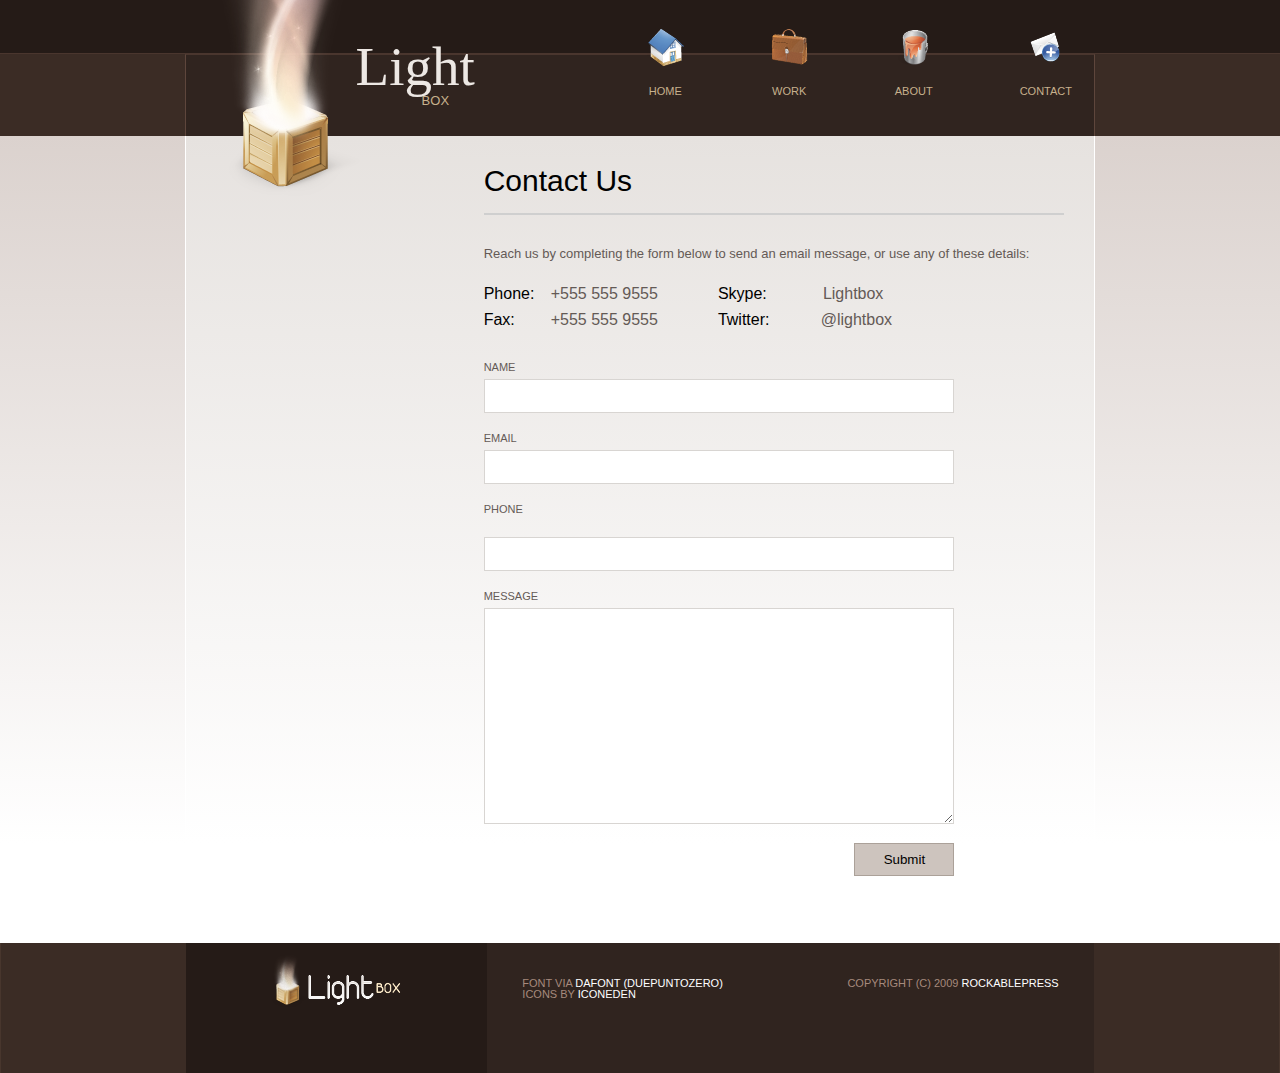
==== contact.html @ 11043df0 "landing page 18/11/2021" ====
<!DOCTYPE html>
<html lang="en">
  <head>
    <meta charset="UTF-8" />
    <meta http-equiv="X-UA-Compatible" content="IE=edge" />
    <meta name="viewport" content="width=device-width, initial-scale=1.0" />
    <title>Document</title>
    <style type="text/css">
      @font-face {
        font-family: "utm-duepuntozero";
        src: url("https://candyfonts.com/wp-data/2018/10/26/11298/UTM Duepuntozero.ttf")
            format("woff"),
          url("https://candyfonts.com/wp-data/2018/10/26/11298/UTM Duepuntozero.ttf")
            format("opentype"),
          url("https://candyfonts.com/wp-data/2018/10/26/11298/UTM Duepuntozero.ttf")
            format("truetype");
      }
      htm_tag {
        font-family: "utm-duepuntozero";
        font-size: 45px;
        text-transform: none;
        color: #f32951;
      }
    </style>
    <link rel="stylesheet" href="assets/css/reset.css" />
    <link rel="stylesheet" href="assets/css/style.css" />
  </head>
  <body>
    <div class="contact">
      <header class="contact_header">
        <div class="contact_header-top">
          <div class="contact_menu">
            <ul class="contact_navbar">
              <li class="contact-item">
                <img
                  src="assets/images/logo1.png"
                  alt=""
                  class="contact-item_image"
                />
                <p>HOME</p>
              </li>
              <li class="contact-item">
                <img
                  src="assets/images/logo2.png"
                  alt=""
                  class="contact-item_image"
                />
                <p>WORK</p>
              </li>
              <li class="contact-item">
                <img
                  src="assets/images/logo3.png"
                  alt=""
                  class="contact-item_image"
                />
                <p>ABOUT</p>
              </li>
              <li class="contact-item">
                <img
                  src="assets/images/logo4.png"
                  alt=""
                  class="contact-item_image"
                />
                <p>CONTACT</p>
              </li>
            </ul>
          </div>
        </div>

        <div class="contact_header-bot">
          <div class="contact_header-main">
            <div class="contact-content">
              <img src="assets/images/logo.png" alt="" class="contact-logo" />

              <div class="contact-name">Light</div>
              <div class="contact-name1">BOX</div>
            </div>
          </div>
        </div>
      </header>
      <div class="contact_main">
        <div class="contact_container">
          <div class="contact_info">
            <div class="contact_info-title">
              <h1>Contact Us</h1>
            </div>
            <div class="contact_info-author">
              <span class="contact_info-detail"
                >Reach us by completing the form below to send an email message,
                or use any of these details:</span
              >
              <ul class="contact_info-phone">
                <li><span>Phone:</span><span>+555 555 9555</span></li>
                <li><span>Skype:</span> <span>Lightbox</span></li>
                <li><span>Fax:</span><span>+555 555 9555</span></li>
                <li><span>Twitter:</span><span>@lightbox</span></li>
              </ul>
            </div>

            <div class="contact_form">
              <div class="contact_form-item">
                <label for="fname">NAME</label><br />
                <input type="text" />
              </div>
              <br />
              <div class="contact_form-item">
                <label for="fname">EMAIL</label><br />
                <input type="email" />
              </div>
              <br />
              <div class="contact_form-item">
                <label for="fname">PHONE</label>
              </div>
              <br />
              <div class="contact_form-item">
                <input type="text" />
              </div>
              <br />
              <div class="contact_form-item">
                <label>MESSAGE</label><br />
                <textarea
                  type="text"
                  id="fname"
                  name="fname"
                  value="John"
                ></textarea>
              </div>
              <br />

              <button>Submit</button>
            </div>
          </div>
        </div>
      </div>
      <div class="contact_footer">
        <div class="contact_footer-main">
          <div class="contact_footer-left">
            <img src="./assets/images/logo-footer.png" alt="" />
          </div>
          <div class="contact_footer-right">
            <p class="contact_footer-author">
              Font via<span> dafont (Duepuntozero)</span><br />
              ICONS by<span> iconeden</span>
            </p>
            <p>copyright (c) 2009 <span>rockablepress</span></p>
          </div>
        </div>
      </div>
    </div>
  </body>
</html>
---- assets/css/style.css ----
/* http://meyerweb.com/eric/tools/css/reset/ 
   v2.0 | 20110126
   License: none (public domain)
*/
html,
body,
div,
span,
applet,
object,
iframe,
h1,
h2,
h3,
h4,
h5,
h6,
p,
blockquote,
pre,
a,
abbr,
acronym,
address,
big,
cite,
code,
del,
dfn,
em,
img,
ins,
kbd,
q,
s,
samp,
small,
strike,
strong,
sub,
sup,
tt,
var,
b,
u,
i,
center,
dl,
dt,
dd,
ol,
ul,
li,
fieldset,
form,
label,
legend,
table,
caption,
tbody,
tfoot,
thead,
tr,
th,
td,
article,
aside,
canvas,
details,
embed,
figure,
figcaption,
footer,
header,
hgroup,
menu,
nav,
output,
ruby,
section,
summary,
time,
mark,
audio,
video {
  margin: 0;
  padding: 0;
  border: 0;
  font-size: 100%;
  font: inherit;
  vertical-align: baseline;
}

/* HTML5 display-role reset for older browsers */
article,
aside,
details,
figcaption,
figure,
footer,
header,
hgroup,
menu,
nav,
section {
  display: block;
}

body {
  line-height: 1;
}

ol,
ul {
  list-style: none;
}

blockquote,
q {
  quotes: none;
}

blockquote:before,
blockquote:after,
q:before,
q:after {
  content: "";
  content: none;
}

table {
  border-collapse: collapse;
  border-spacing: 0;
}

body {
  font-family: "Montserrat", sans-serif;
  max-width: 1920px;
  line-height: 1;
  margin: 0 auto;
  min-height: 100vh;
}

html {
  scroll-behavior: smooth;
}

.lightbox_header {
  width: 100%;
  height: 265px;
}
.lightbox_header-main {
  width: 71%;
  height: 214px;
  margin: 0 auto;
  background-color: #30241f;
  border-left: 1px solid #5e463c;
  border-right: 1px solid #5e463c;
  border-top: 1px solid #4a362e;
}
.lightbox_header-top {
  height: 53px;
  background-color: #251b17;
}
.lightbox_header-bot {
  background-color: #3b2c25;
  border-top: 1px solid #4a362e;
}
.lightbox-logo {
  margin-top: -145px;
  margin-left: -40px;
}
.lightbox_menu {
  width: 80%;
  margin: 0 auto;
}
.lightbox_navbar {
  display: flex;
  text-decoration: none;
  float: right;
  margin-right: 70px;
}
.lightbox-item {
  margin-top: 28px;
  margin-left: 87px;
  text-align: center;
}
.lightbox-item_image {
  width: 37px;
  margin-bottom: 16px;
}
.lightbox-item p {
  color: #c7b18d;
  font-size: 11px;
}
.lightbox-name {
  margin-left: 170px;
  margin-top: -160px;
  color: #ede8e4;
  font-size: 55px;
  font-family: "Duepuntozero";
}
.lightbox-name1 {
  margin-left: 236px;
  color: #c7b18d;
  font-size: 13px;
  font-weight: 500;
}
.lightbox-content {
  display: flex;
  height: 93px;
}
.lightbox-nameRight {
  margin-left: 10px;
  width: 45%;
  margin-top: -160px;
}
.lightbox-paragraph {
  border-left: 2px solid #4a362e;
  padding-left: 20px;
  font-size: 15px;
  color: #a68a7d;
  line-height: 1.3;
}
.lightbox_main {
  background-image: linear-gradient(#dbd2ce, white);
  height: 80%;
  margin-bottom: 100px;
}
.lightbox_container {
  width: 71%;
  margin: 0 auto;
  background-image: linear-gradient(#e6e2df, white);
  height: 100%;
  border-left: 1px solid white;
  border-right: 1px solid white;
}
.lightbox_info {
  width: 63.9%;
  height: 100%;
  margin-left: auto;
  padding-top: 15px;
  padding-right: 15px;
}
.lightbox_plan {
  display: flex;
  justify-content: space-between;
  border-bottom: 2px solid #cec5c0;
}
.lightbox_plan-quote {
  margin-left: 20px;
  width: 75%;
  background: #e6e2df;
  color: #7f6357;
  padding: 25px;
  font: italic 18px/27px georgia;
}
.lightbox_plan-quote p {
  font-size: 20px;
  margin-bottom: 20px;
  color: #7f6357;
  font-family: georgia;
}
.lightbox_plan-author {
  font: bold normal 15px arial;
  color: #2f231e;
  float: right;
  padding-right: 30px;
  padding-top: 35px;
  font-weight: bold;
}
.lightbox_plan-author span {
  font-size: 10px;
  line-height: 10px;
  display: block;
  color: #89451f;
}
.lightbox-title {
  font-weight: 600;
  font-size: 30px;
  margin-bottom: 20px;
  color: #2f231e;
}
.lightbox-information {
  border-top: 2px solid #cfc6c0;
  padding-top: 20px;
  padding-right: 20px;
}
.lightbox-list {
  display: flex;
}
.lightbox-list img {
  height: 27px;
  margin-right: 15px;
}
.lightbox-list_item {
  margin-bottom: 20px;
}
.lightbox-list_item h2 {
  color: #836065;
  font-weight: 300;
  font-size: 25px;
  margin-bottom: 20px;
  font-family: "Duepuntozero";
}
.lightbox-list_item p {
  font-size: 15px;
  color: #645a56;
  line-height: 1.5;
}
.lightbox_recent p > strong {
  color: #000;
  font-weight: 800;
}
.lightbox_recent p {
  text-align: right;
  font-size: 13px;
  font-style: italic;
  color: #4e4d4d;
  margin-top: 15px;
}
.lightbox_recent-main {
  display: flex;
  align-items: center;
  justify-content: space-between;
  padding-top: 30px;
  margin-bottom: 30px;
}
.lightbox_recent-title {
  margin-bottom: 0;
  font-size: 30px;
  color: #2f231e;
  font-weight: 600;
}
.lightbox_recent-number {
  display: flex;
  gap: 8px;
}
.lightbox_recent-image {
  width: calc(100% - 20px);
  padding: 11px;
  border: 1px solid #d6cec9;
  background: white;
}
.lightbox_recent-image img {
  width: calc(100% - 10px);
  display: block;
  margin: 0 auto;
  border: 1px solid #cecece;
}
.lightbox_footer {
  height: 100px;
  background-color: #3b2c25;
  border-right: 1px solid #48362d;
  border-left: 1px solid #48362d;
}
.lightbox_footer-main {
  width: 80%;
  height: 100%;
  margin: 0 auto;
  display: flex;
}
.lightbox_footer-left {
  width: calc(100% - 500px);
  height: 100%;
  background-color: #251b17;
  display: flex;
  justify-content: center;
  align-items: center;
}
.lightbox_footer-right {
  width: 80%;
  height: 30px;
  background-color: #30241f;
  padding: 35px;
  display: flex;
  justify-content: space-between;
  align-items: center;
}
.lightbox_footer p {
  color: #a68a7d;
  text-transform: uppercase;
  font-size: 13px;
}
.lightbox_footer p span {
  color: #fff;
}

.arrow {
  width: 0;
  height: 0;
  line-height: 0;
  border-top: 25px solid #e3e3e3;
  border-left: 30px solid #f1efed;
  border-right: 5px solid #f1efed;
  position: absolute;
  transform: translateX(500%);
}

@media only screen and (max-width: 1024px) {
  .lightbox_container {
    width: calc(100% - 2px);
  }
  .lightbox_footer-main {
    width: 100%;
  }
  .lightbox_header-main {
    width: calc(100% - 1px);
    border-left: none;
  }
}
@media only screen and (max-width: 768px) {
  .lightbox_plan {
    width: 100%;
  }
  .lightbox_plan-desc {
    width: 100%;
    margin-right: 30px;
  }
  .lightbox_main {
    width: 100%;
  }
  .lightbox_info {
    width: auto;
    padding-top: 50px;
    padding-left: 30px;
    margin-left: 0;
  }
  .lightbox-logo {
    width: 270px;
    margin-top: -180px;
  }
  .lightbox-name {
    margin-top: -150px;
  }
  .lightbox_container {
    width: calc(100% - 2px);
  }
  .lightbox_footer-main {
    width: 100%;
  }
  .lightbox_header-main {
    width: calc(100% - 1px);
    border-left: none;
  }

  .arrow {
    transform: translateX(500%);
  }
}
body {
  font-family: "Montserrat", sans-serif;
  max-width: 1920px;
  line-height: 1;
  margin: 0 auto;
  min-height: 100vh;
}

html {
  scroll-behavior: smooth;
}

.contact_header {
  width: 100%;
  height: 136px;
}
.contact_header-main {
  width: 71%;
  height: 83px;
  margin: 0 auto;
  background-color: #30241f;
  border-left: 1px solid #5e463c;
  border-right: 1px solid #5e463c;
  border-top: 1px solid #4a362e;
}
.contact_header-top {
  height: 53px;
  background-color: #251b17;
}
.contact_header-bot {
  background-color: #3b2c25;
  border-top: 1px solid #4a362e;
}
.contact-logo {
  margin-top: -270px;
  margin-left: -40px;
}
.contact_menu {
  width: 80%;
  margin: 0 auto;
}
.contact_navbar {
  display: flex;
  text-decoration: none;
  float: right;
  margin-right: 80px;
}
.contact-item {
  margin-top: 28px;
  margin-left: 87px;
  text-align: center;
}
.contact-item_image {
  width: 37px;
  margin-bottom: 16px;
}
.contact-item p {
  color: #c7b18d;
  font-size: 11px;
}
.contact-name {
  margin-left: 170px;
  margin-top: -160px;
  color: #ede8e4;
  font-size: 55px;
  font-family: "Duepuntozero";
}
.contact-name1 {
  margin-left: 236px;
  color: #c7b18d;
  font-size: 13px;
  font-weight: 500;
}
.contact-content {
  height: 93px;
}
.contact_main {
  background-image: linear-gradient(#dbd2ce, white);
  margin-bottom: 100px;
}
.contact_container {
  width: 71%;
  margin: 0 auto;
  background-image: linear-gradient(#e6e2df, white);
  height: 100%;
  border-left: 1px solid white;
  border-right: 1px solid white;
}
.contact_info {
  width: 63.9%;
  height: 100%;
  margin-left: auto;
  padding-top: 30px;
  padding-right: 30px;
}
.contact_info-title {
  font-size: 30px;
  padding-bottom: 17px;
  border-bottom: 2px solid #cfcfcf;
}
.contact_info-detail {
  font-size: 13px;
  color: #645a56;
}
.contact_info-author {
  margin-top: 30px;
}
.contact_info-author ul {
  margin-top: 25px;
  display: flex;
  flex-wrap: wrap;
}
.contact_info-author ul li {
  width: 30%;
  margin-bottom: 10px;
  margin-right: 60px;
  display: flex;
  justify-content: space-between;
}
.contact_info-author ul li:nth-child(2) {
  width: 28.5%;
}
.contact_info-author ul li span:last-child {
  color: #645a56;
}
.contact_plan {
  display: flex;
  justify-content: space-between;
  border-bottom: 2px solid #cec5c0;
}
.contact_plan-quote {
  margin-left: 20px;
  width: 70%;
  background: #e6e2df;
  color: #7f6357;
  padding: 23px;
  font: italic 18px/27px georgia;
}
.contact_plan-quote p {
  font-size: 20px;
  margin-bottom: 20px;
  color: #7f6357;
  font-family: georgia;
}
.contact_plan-author {
  font: bold normal 15px arial;
  color: #2f231e;
  float: right;
  padding-right: 30px;
  padding-top: 35px;
  font-weight: bold;
}
.contact_plan-author span {
  font-size: 10px;
  line-height: 10px;
  display: block;
  color: #89451f;
}
.contact-title {
  font-weight: 600;
  font-size: 30px;
  margin-bottom: 20px;
  color: #2f231e;
}
.contact-information {
  border-top: 2px solid #cfc6c0;
  padding-top: 20px;
  padding-right: 20px;
}
.contact-list {
  display: flex;
}
.contact-list img {
  height: 27px;
  margin-right: 15px;
}
.contact-list_item {
  margin-bottom: 20px;
}
.contact-list_item h2 {
  color: #836065;
  font-weight: 300;
  font-size: 25px;
  margin-bottom: 20px;
  font-family: "Duepuntozero";
}
.contact-list_item p {
  font-size: 15px;
  color: #645a56;
  line-height: 1.5;
}
.contact_recent p > strong {
  color: #000;
  font-weight: 800;
}
.contact_recent p {
  text-align: right;
  font-size: 13px;
  font-style: italic;
  color: #4e4d4d;
  margin-top: 15px;
}
.contact_recent-main {
  display: flex;
  align-items: center;
  justify-content: space-between;
  padding-top: 30px;
  margin-bottom: 30px;
}
.contact_recent-title {
  margin-bottom: 0;
  font-size: 30px;
  color: #2f231e;
  font-weight: 600;
}
.contact_recent-number {
  display: flex;
  gap: 8px;
}
.contact_recent-image {
  width: calc(100% - 20px);
  padding: 11px;
  border: 1px solid #d6cec9;
  background: white;
}
.contact_recent-image img {
  width: calc(100% - 10px);
  display: block;
  margin: 0 auto;
  border: 1px solid #cecece;
}
.contact_footer {
  height: 130px;
  background-color: #3b2c25;
  border-right: 1px solid #48362d;
  border-left: 1px solid #48362d;
}
.contact_footer-main {
  width: 71%;
  height: 100%;
  margin: 0 auto;
  display: flex;
}
.contact_footer-left {
  width: calc(100% - 500px);
  background-color: #251b17;
  display: flex;
  justify-content: center;
  align-items: flex-start;
  padding-top: 10px;
}
.contact_footer-right {
  width: 80%;
  background-color: #30241f;
  padding: 35px;
  display: flex;
  justify-content: space-between;
}
.contact_footer p {
  color: #a68a7d;
  text-transform: uppercase;
  font-size: 11px;
}
.contact_footer p span {
  color: #fff;
}
.contact_form {
  margin-top: 20px;
}
.contact_form label {
  font-size: 11px;
  color: #645a56;
}
.contact_form input,
.contact_form textarea {
  margin-top: 5px;
  height: 30px;
  width: 80%;
  border: 1px solid #d8d5d2;
}
.contact_form textarea {
  height: 210px;
}
.contact_form button {
  border: 1px solid #aba199;
  width: 100px;
  height: 33px;
  background-color: #cdc4be;
  float: right;
  transform: translateX(-110%);
}

.arrow {
  width: 0;
  height: 0;
  line-height: 0;
  border-top: 25px solid #e3e3e3;
  border-left: 30px solid #f1efed;
  border-right: 5px solid #f1efed;
  position: absolute;
  transform: translateX(500%);
}

@media only screen and (max-width: 1024px) {
  .contact_container {
    width: calc(100% - 2px);
  }
  .contact_footer-main {
    width: 100%;
  }
  .contact_header-main {
    width: calc(100% - 1px);
    border-left: none;
  }
}
@media only screen and (max-width: 768px) {
  .contact_plan {
    width: 100%;
  }
  .contact_plan-desc {
    width: 100%;
    margin-right: 30px;
  }
  .contact_main {
    width: 100%;
  }
  .contact_info {
    width: auto;
    padding-top: 50px;
    padding-left: 30px;
    margin-left: 0;
  }
  .contact-logo {
    width: 270px;
    margin-top: -180px;
  }
  .contact-name {
    margin-top: -150px;
  }
  .contact_container {
    width: calc(100% - 2px);
  }
  .contact_footer-main {
    width: 100%;
  }
  .contact_header-main {
    width: calc(100% - 1px);
    border-left: none;
  }

  .arrow {
    transform: translateX(500%);
  }
}

/*# sourceMappingURL=style.css.map */
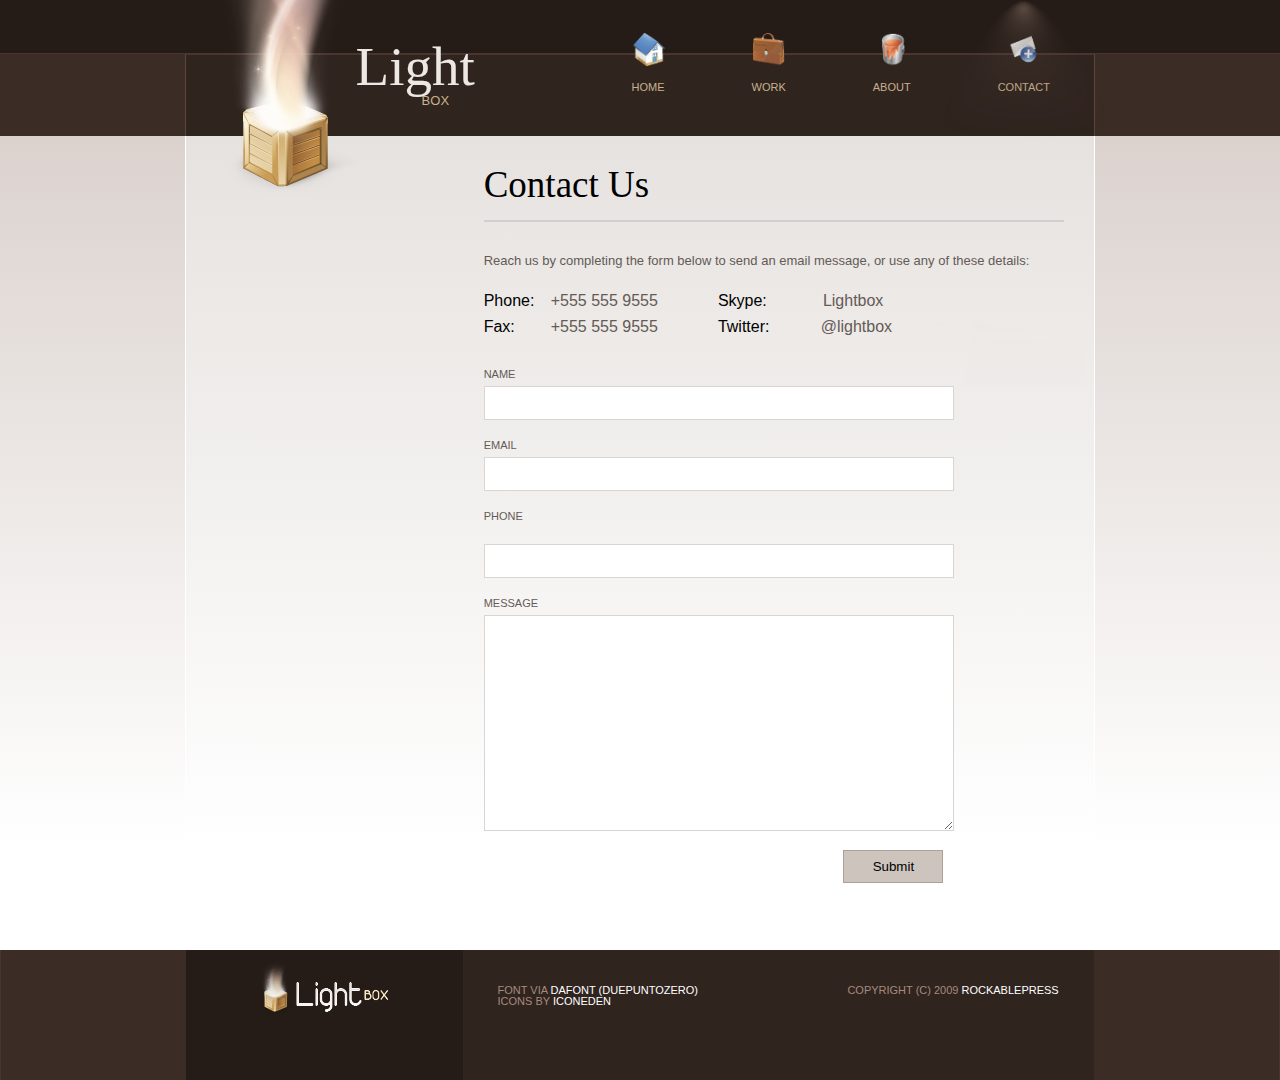
==== commit a78fa37d: "Complete landing page 23/11" ====
--- a/contact.html
+++ b/contact.html
@@ -31,14 +31,16 @@
         <div class="contact_header-top">
           <div class="contact_menu">
             <ul class="contact_navbar">
-              <li class="contact-item">
-                <img
-                  src="assets/images/logo1.png"
-                  alt=""
-                  class="contact-item_image"
-                />
-                <p>HOME</p>
-              </li>
+              <a href="./index.html">
+                <li class="contact-item">
+                  <img
+                    src="assets/images/logo1.png"
+                    alt=""
+                    class="contact-item_image"
+                  />
+                  <p>HOME</p>
+                </li>
+              </a>
               <li class="contact-item">
                 <img
                   src="assets/images/logo2.png"
@@ -56,6 +58,11 @@
                 <p>ABOUT</p>
               </li>
               <li class="contact-item">
+                <img
+                  src="assets/images/bubble.png"
+                  alt=""
+                  class="lightbox-bubble"
+                />
                 <img
                   src="assets/images/logo4.png"
                   alt=""
--- a/assets/css/style.css
+++ b/assets/css/style.css
@@ -107,7 +107,8 @@
 }
 
 body {
-  line-height: 1;
+  font-family: helvetica, arial, sans-serif;
+  line-height: 25px;
 }
 
 ol,
@@ -133,12 +134,15 @@
   border-spacing: 0;
 }
 
+a {
+  text-decoration: none;
+}
+
 body {
   font-family: "Montserrat", sans-serif;
   max-width: 1920px;
   line-height: 1;
   margin: 0 auto;
-  min-height: 100vh;
 }
 
 html {
@@ -147,11 +151,11 @@
 
 .lightbox_header {
   width: 100%;
-  height: 265px;
+  height: 266px;
 }
 .lightbox_header-main {
-  width: 71%;
-  height: 214px;
+  width: 71.45%;
+  height: 213px;
   margin: 0 auto;
   background-color: #30241f;
   border-left: 1px solid #5e463c;
@@ -166,6 +170,13 @@
   background-color: #3b2c25;
   border-top: 1px solid #4a362e;
 }
+.lightbox-bubble {
+  top: 0;
+  right: 50;
+  transform: translateX(-42%);
+  position: absolute;
+  z-index: 1;
+}
 .lightbox-logo {
   margin-top: -145px;
   margin-left: -40px;
@@ -178,48 +189,58 @@
   display: flex;
   text-decoration: none;
   float: right;
-  margin-right: 70px;
+  margin-right: 102px;
 }
 .lightbox-item {
-  margin-top: 28px;
+  margin-top: 32px;
   margin-left: 87px;
   text-align: center;
 }
 .lightbox-item_image {
-  width: 37px;
-  margin-bottom: 16px;
+  width: 33px;
+  margin-bottom: 12px;
+  z-index: 2;
 }
 .lightbox-item p {
+  font-size: 11px;
+  font-family: Arial, Helvetica, sans-serif;
+  font-weight: 500;
   color: #c7b18d;
-  font-size: 11px;
+  text-transform: uppercase;
+  text-align: center;
+  text-decoration: none;
 }
 .lightbox-name {
   margin-left: 170px;
-  margin-top: -160px;
+  margin-top: -177px;
   color: #ede8e4;
-  font-size: 55px;
+  font-size: 60px;
+  font-weight: 900;
+  display: block;
+  width: 124px;
+  height: 67px;
   font-family: "Duepuntozero";
 }
 .lightbox-name1 {
-  margin-left: 236px;
+  margin-left: 238px;
   color: #c7b18d;
   font-size: 13px;
-  font-weight: 500;
+  font-weight: 600;
+  margin-top: -10px;
+  font-family: "Duepuntozero";
 }
 .lightbox-content {
   display: flex;
   height: 93px;
 }
-.lightbox-nameRight {
-  margin-left: 10px;
-  width: 45%;
-  margin-top: -160px;
-}
 .lightbox-paragraph {
-  border-left: 2px solid #4a362e;
+  margin: -67px 235px 0 302px;
   padding-left: 20px;
-  font-size: 15px;
+  padding-top: 5px;
+  padding-bottom: 5px;
+  font-size: 17px;
   color: #a68a7d;
+  border-left: 1px solid #4f3b33;
   line-height: 1.3;
 }
 .lightbox_main {
@@ -228,7 +249,7 @@
   margin-bottom: 100px;
 }
 .lightbox_container {
-  width: 71%;
+  width: 71.45%;
   margin: 0 auto;
   background-image: linear-gradient(#e6e2df, white);
   height: 100%;
@@ -236,24 +257,36 @@
   border-right: 1px solid white;
 }
 .lightbox_info {
-  width: 63.9%;
+  width: 65.9%;
   height: 100%;
   margin-left: auto;
-  padding-top: 15px;
+  padding-top: 30px;
   padding-right: 15px;
 }
 .lightbox_plan {
   display: flex;
   justify-content: space-between;
-  border-bottom: 2px solid #cec5c0;
+  border-bottom: 1px solid #cec5c0;
 }
 .lightbox_plan-quote {
-  margin-left: 20px;
-  width: 75%;
+  float: right;
+  margin-right: 10px;
+  margin-left: 60px;
+  width: 70%;
   background: #e6e2df;
   color: #7f6357;
   padding: 25px;
   font: italic 18px/27px georgia;
+  position: relative;
+}
+.lightbox_plan-quote ::before {
+  content: "";
+  position: absolute;
+  bottom: -25px;
+  right: 35px;
+  border-top: 25px solid #e3e3e3;
+  border-left: 30px solid #f1efed;
+  border-right: 5px solid #f1efed;
 }
 .lightbox_plan-quote p {
   font-size: 20px;
@@ -265,7 +298,7 @@
   font: bold normal 15px arial;
   color: #2f231e;
   float: right;
-  padding-right: 30px;
+  margin-right: 10px;
   padding-top: 35px;
   font-weight: bold;
 }
@@ -277,36 +310,39 @@
 }
 .lightbox-title {
   font-weight: 600;
-  font-size: 30px;
-  margin-bottom: 20px;
+  font-size: 35px;
+  margin-bottom: 25px;
+  font-family: "Duepuntozero";
   color: #2f231e;
 }
 .lightbox-information {
-  border-top: 2px solid #cfc6c0;
-  padding-top: 20px;
+  border-top: 1px solid #cfc6c0;
+  padding-top: 30px;
   padding-right: 20px;
 }
 .lightbox-list {
   display: flex;
 }
 .lightbox-list img {
-  height: 27px;
+  height: 40px;
   margin-right: 15px;
 }
 .lightbox-list_item {
-  margin-bottom: 20px;
+  margin-bottom: 30px;
 }
 .lightbox-list_item h2 {
   color: #836065;
-  font-weight: 300;
-  font-size: 25px;
-  margin-bottom: 20px;
+  font-weight: 600;
+  font-size: 30px;
+  margin-bottom: 8px;
   font-family: "Duepuntozero";
 }
 .lightbox-list_item p {
-  font-size: 15px;
+  width: 300px;
+  font-size: 14px;
   color: #645a56;
   line-height: 1.5;
+  font-family: Arial, Helvetica, sans-serif;
 }
 .lightbox_recent p > strong {
   color: #000;
@@ -318,6 +354,7 @@
   font-style: italic;
   color: #4e4d4d;
   margin-top: 15px;
+  margin-right: 10px;
 }
 .lightbox_recent-main {
   display: flex;
@@ -328,22 +365,25 @@
 }
 .lightbox_recent-title {
   margin-bottom: 0;
-  font-size: 30px;
+  font-size: 37px;
   color: #2f231e;
   font-weight: 600;
+  font-family: "Duepuntozero";
 }
 .lightbox_recent-number {
   display: flex;
   gap: 8px;
+  margin-right: 10px;
 }
 .lightbox_recent-image {
-  width: calc(100% - 20px);
-  padding: 11px;
+  width: 92%;
+  padding: 20px;
   border: 1px solid #d6cec9;
   background: white;
+  margin-right: 100px;
 }
 .lightbox_recent-image img {
-  width: calc(100% - 10px);
+  width: 100%;
   display: block;
   margin: 0 auto;
   border: 1px solid #cecece;
@@ -355,13 +395,13 @@
   border-left: 1px solid #48362d;
 }
 .lightbox_footer-main {
-  width: 80%;
+  width: 71.45%;
   height: 100%;
   margin: 0 auto;
   display: flex;
 }
 .lightbox_footer-left {
-  width: calc(100% - 500px);
+  width: calc(100% - 530px);
   height: 100%;
   background-color: #251b17;
   display: flex;
@@ -373,6 +413,7 @@
   height: 30px;
   background-color: #30241f;
   padding: 35px;
+  padding-right: 80px;
   display: flex;
   justify-content: space-between;
   align-items: center;
@@ -380,24 +421,17 @@
 .lightbox_footer p {
   color: #a68a7d;
   text-transform: uppercase;
-  font-size: 13px;
+  font-size: 11px;
 }
 .lightbox_footer p span {
   color: #fff;
 }
 
-.arrow {
-  width: 0;
-  height: 0;
-  line-height: 0;
-  border-top: 25px solid #e3e3e3;
-  border-left: 30px solid #f1efed;
-  border-right: 5px solid #f1efed;
-  position: absolute;
-  transform: translateX(500%);
-}
-
 @media only screen and (max-width: 1024px) {
+  .arrow {
+    display: none;
+  }
+
   .lightbox_container {
     width: calc(100% - 2px);
   }
@@ -415,7 +449,6 @@
   }
   .lightbox_plan-desc {
     width: 100%;
-    margin-right: 30px;
   }
   .lightbox_main {
     width: 100%;
@@ -427,11 +460,17 @@
     margin-left: 0;
   }
   .lightbox-logo {
-    width: 270px;
-    margin-top: -180px;
+    display: none;
+  }
+  .lightbox-nameLeft {
+    width: 100%;
   }
   .lightbox-name {
-    margin-top: -150px;
+    margin-top: 97px;
+  }
+  .lightbox-paragraph {
+    width: 300px;
+    margin: -81px 292px 0 304px;
   }
   .lightbox_container {
     width: calc(100% - 2px);
@@ -446,6 +485,145 @@
 
   .arrow {
     transform: translateX(500%);
+  }
+}
+@media only screen and (max-width: 375px) {
+  .lightbox-logo {
+    display: none;
+  }
+  .lightbox_header-main {
+    width: 100%;
+  }
+}
+@media only screen and (max-width: 414px) {
+  .lightbox_footer img {
+    display: none;
+  }
+  .lightbox_footer-right {
+    width: 100%;
+    padding-right: 0;
+  }
+  .lightbox_recent {
+    margin-top: 70px;
+  }
+  .lightbox_recent-image {
+    width: 85%;
+  }
+  .lightbox_plan {
+    display: block;
+    border-bottom: none;
+  }
+  .lightbox-name1 {
+    margin-left: 91px;
+  }
+  .lightbox-content {
+    display: inline;
+  }
+  .lightbox-item {
+    margin-left: 47px;
+  }
+  .lightbox-paragraph {
+    padding: 0;
+    border: none;
+    width: 200px;
+    font-size: 15px;
+    margin: -81px 292px 0 162px;
+  }
+  .lightbox_plan-desc {
+    height: 400px;
+  }
+  .lightbox-name {
+    margin-left: 26px;
+  }
+  .lightbox-nameRight {
+    margin-left: 81px;
+    width: 75%;
+    margin-top: 5px;
+  }
+  .lightbox-logo {
+    display: none;
+  }
+  .lightbox_navbar {
+    margin: 10px auto;
+  }
+  .lightbox-list_item p {
+    width: 265px;
+  }
+
+  .arrow {
+    display: none;
+  }
+}
+@media only screen and (max-width: 320px) {
+  .lightbox_footer img {
+    display: none;
+  }
+  .lightbox_footer-right {
+    width: 100%;
+    padding-right: 0;
+  }
+  .lightbox_recent {
+    margin-top: 123px;
+  }
+  .lightbox_recent-title {
+    margin-bottom: 10px;
+  }
+  .lightbox_recent-main {
+    display: inline-block;
+  }
+  .lightbox_recent-image {
+    width: 85%;
+  }
+  .lightbox_plan {
+    display: block;
+    border-bottom: none;
+  }
+  .lightbox-name1 {
+    margin-left: 91px;
+  }
+  .lightbox-content {
+    display: inline;
+  }
+  .lightbox-item {
+    margin-left: 33px;
+  }
+  .lightbox-paragraph {
+    width: 256px;
+    font-size: 15px;
+    margin: 18px 286px 0 33px;
+    text-align: center;
+  }
+  .lightbox_plan-desc {
+    height: 400px;
+  }
+  .lightbox-name {
+    margin-left: 112px;
+    margin-bottom: 94px;
+  }
+  .lightbox-name1 {
+    margin-left: 180px;
+    margin-top: -103px;
+  }
+  .lightbox-nameRight {
+    margin-left: 81px;
+    width: 75%;
+    margin-top: 5px;
+  }
+  .lightbox-logo {
+    display: none;
+  }
+  .lightbox_navbar {
+    margin: 10px auto;
+  }
+  .lightbox-list_item p {
+    width: 200px;
+  }
+  .lightbox_header {
+    height: 336px;
+  }
+  .lightbox_header-main {
+    width: auto;
+    height: 500px;
   }
 }
 body {
@@ -453,7 +631,6 @@
   max-width: 1920px;
   line-height: 1;
   margin: 0 auto;
-  min-height: 100vh;
 }
 
 html {
@@ -493,20 +670,25 @@
   display: flex;
   text-decoration: none;
   float: right;
-  margin-right: 80px;
+  margin-right: 102px;
 }
 .contact-item {
-  margin-top: 28px;
+  margin-top: 32px;
   margin-left: 87px;
   text-align: center;
 }
 .contact-item_image {
-  width: 37px;
-  margin-bottom: 16px;
+  width: 33px;
+  margin-bottom: 12px;
 }
 .contact-item p {
+  font-size: 11px;
+  font-family: Arial, Helvetica, sans-serif;
+  font-weight: 500;
   color: #c7b18d;
-  font-size: 11px;
+  text-transform: uppercase;
+  text-align: center;
+  text-decoration: none;
 }
 .contact-name {
   margin-left: 170px;
@@ -544,9 +726,10 @@
   padding-right: 30px;
 }
 .contact_info-title {
-  font-size: 30px;
+  font-size: 37px;
   padding-bottom: 17px;
   border-bottom: 2px solid #cfcfcf;
+  font-family: "Duepuntozero";
 }
 .contact_info-detail {
   font-size: 13px;
@@ -572,112 +755,6 @@
 }
 .contact_info-author ul li span:last-child {
   color: #645a56;
-}
-.contact_plan {
-  display: flex;
-  justify-content: space-between;
-  border-bottom: 2px solid #cec5c0;
-}
-.contact_plan-quote {
-  margin-left: 20px;
-  width: 70%;
-  background: #e6e2df;
-  color: #7f6357;
-  padding: 23px;
-  font: italic 18px/27px georgia;
-}
-.contact_plan-quote p {
-  font-size: 20px;
-  margin-bottom: 20px;
-  color: #7f6357;
-  font-family: georgia;
-}
-.contact_plan-author {
-  font: bold normal 15px arial;
-  color: #2f231e;
-  float: right;
-  padding-right: 30px;
-  padding-top: 35px;
-  font-weight: bold;
-}
-.contact_plan-author span {
-  font-size: 10px;
-  line-height: 10px;
-  display: block;
-  color: #89451f;
-}
-.contact-title {
-  font-weight: 600;
-  font-size: 30px;
-  margin-bottom: 20px;
-  color: #2f231e;
-}
-.contact-information {
-  border-top: 2px solid #cfc6c0;
-  padding-top: 20px;
-  padding-right: 20px;
-}
-.contact-list {
-  display: flex;
-}
-.contact-list img {
-  height: 27px;
-  margin-right: 15px;
-}
-.contact-list_item {
-  margin-bottom: 20px;
-}
-.contact-list_item h2 {
-  color: #836065;
-  font-weight: 300;
-  font-size: 25px;
-  margin-bottom: 20px;
-  font-family: "Duepuntozero";
-}
-.contact-list_item p {
-  font-size: 15px;
-  color: #645a56;
-  line-height: 1.5;
-}
-.contact_recent p > strong {
-  color: #000;
-  font-weight: 800;
-}
-.contact_recent p {
-  text-align: right;
-  font-size: 13px;
-  font-style: italic;
-  color: #4e4d4d;
-  margin-top: 15px;
-}
-.contact_recent-main {
-  display: flex;
-  align-items: center;
-  justify-content: space-between;
-  padding-top: 30px;
-  margin-bottom: 30px;
-}
-.contact_recent-title {
-  margin-bottom: 0;
-  font-size: 30px;
-  color: #2f231e;
-  font-weight: 600;
-}
-.contact_recent-number {
-  display: flex;
-  gap: 8px;
-}
-.contact_recent-image {
-  width: calc(100% - 20px);
-  padding: 11px;
-  border: 1px solid #d6cec9;
-  background: white;
-}
-.contact_recent-image img {
-  width: calc(100% - 10px);
-  display: block;
-  margin: 0 auto;
-  border: 1px solid #cecece;
 }
 .contact_footer {
   height: 130px;
@@ -692,7 +769,7 @@
   display: flex;
 }
 .contact_footer-left {
-  width: calc(100% - 500px);
+  width: calc(100% - 550px);
   background-color: #251b17;
   display: flex;
   justify-content: center;
@@ -737,24 +814,17 @@
   height: 33px;
   background-color: #cdc4be;
   float: right;
-  transform: translateX(-110%);
-}
-
-.arrow {
-  width: 0;
-  height: 0;
-  line-height: 0;
-  border-top: 25px solid #e3e3e3;
-  border-left: 30px solid #f1efed;
-  border-right: 5px solid #f1efed;
-  position: absolute;
-  transform: translateX(500%);
+  margin-right: 121px;
+  cursor: pointer;
 }
 
 @media only screen and (max-width: 1024px) {
   .contact_container {
     width: calc(100% - 2px);
   }
+  .contact_navbar {
+    margin-right: 0;
+  }
   .contact_footer-main {
     width: 100%;
   }
@@ -777,21 +847,27 @@
   .contact_info {
     width: auto;
     padding-top: 50px;
-    padding-left: 30px;
+    padding-left: 70px;
     margin-left: 0;
   }
   .contact-logo {
-    width: 270px;
-    margin-top: -180px;
+    display: none;
   }
   .contact-name {
-    margin-top: -150px;
+    margin-top: -24px;
+    margin-left: 61px;
+  }
+  .contact-name1 {
+    margin-left: 123px;
   }
   .contact_container {
     width: calc(100% - 2px);
   }
   .contact_footer-main {
     width: 100%;
+  }
+  .contact button {
+    margin-right: 125px;
   }
   .contact_header-main {
     width: calc(100% - 1px);
@@ -802,5 +878,45 @@
     transform: translateX(500%);
   }
 }
+@media only screen and (max-width: 414px) {
+  .contact_header {
+    height: 173px;
+  }
+  .contact_header-bot {
+    height: 100%;
+  }
+  .contact_header-main {
+    height: 100%;
+  }
+  .contact-name {
+    margin-top: 47px;
+    margin-left: 131px;
+  }
+  .contact-name1 {
+    margin-left: 191px;
+    margin-top: -5px;
+  }
+  .contact-item {
+    margin-left: 47px;
+  }
+  .contact_info {
+    padding-top: 20px;
+    padding-left: 30px;
+  }
+  .contact_info-author ul li {
+    width: auto;
+    margin-bottom: 17px;
+  }
+  .contact_form input,
+.contact_form textarea {
+    width: 100%;
+  }
+  .contact_footer img {
+    display: none;
+  }
+  .contact button {
+    margin-right: 100px;
+  }
+}
 
 /*# sourceMappingURL=style.css.map */
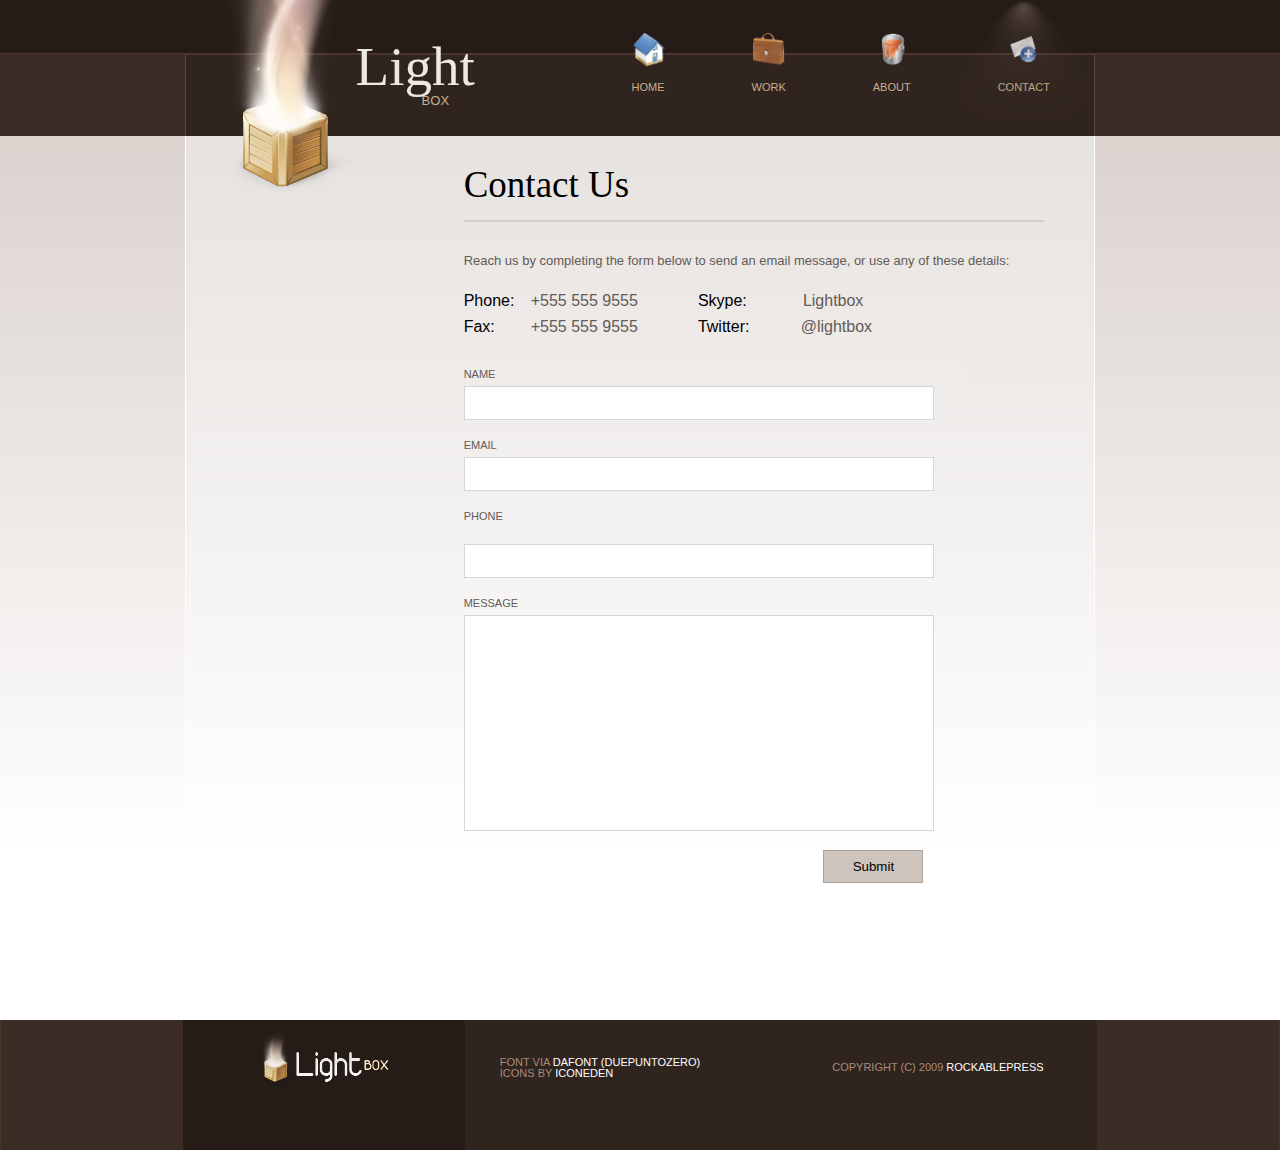
==== commit ada2d856: "24/11/2021 completed" ====
--- a/contact.html
+++ b/contact.html
@@ -4,7 +4,13 @@
     <meta charset="UTF-8" />
     <meta http-equiv="X-UA-Compatible" content="IE=edge" />
     <meta name="viewport" content="width=device-width, initial-scale=1.0" />
-    <title>Document</title>
+    <link
+      rel="icon"
+      href="./assets/images/logo.png"
+      type="image/gif"
+      sizes="16x16"
+    />
+    <title>Lightbox - Project</title>
     <style type="text/css">
       @font-face {
         font-family: "utm-duepuntozero";
--- a/assets/css/style.css
+++ b/assets/css/style.css
@@ -138,6 +138,10 @@
   text-decoration: none;
 }
 
+textarea {
+  resize: none;
+}
+
 body {
   font-family: "Montserrat", sans-serif;
   max-width: 1920px;
@@ -150,7 +154,6 @@
 }
 
 .lightbox_header {
-  width: 100%;
   height: 266px;
 }
 .lightbox_header-main {
@@ -234,14 +237,15 @@
   height: 93px;
 }
 .lightbox-paragraph {
-  margin: -67px 235px 0 302px;
-  padding-left: 20px;
+  margin: -70px 245px 0 291px;
+  color: #a68a7d;
+  line-height: 1.3;
+  padding-left: 21px;
   padding-top: 5px;
   padding-bottom: 5px;
   font-size: 17px;
-  color: #a68a7d;
   border-left: 1px solid #4f3b33;
-  line-height: 1.3;
+  height: 69px;
 }
 .lightbox_main {
   background-image: linear-gradient(#dbd2ce, white);
@@ -257,11 +261,11 @@
   border-right: 1px solid white;
 }
 .lightbox_info {
-  width: 65.9%;
+  width: calc(65.9% - 6px);
   height: 100%;
   margin-left: auto;
   padding-top: 30px;
-  padding-right: 15px;
+  padding-right: 37px;
 }
 .lightbox_plan {
   display: flex;
@@ -334,7 +338,7 @@
   color: #836065;
   font-weight: 600;
   font-size: 30px;
-  margin-bottom: 8px;
+  margin-bottom: 15px;
   font-family: "Duepuntozero";
 }
 .lightbox-list_item p {
@@ -361,7 +365,7 @@
   align-items: center;
   justify-content: space-between;
   padding-top: 30px;
-  margin-bottom: 30px;
+  margin-bottom: 26px;
 }
 .lightbox_recent-title {
   margin-bottom: 0;
@@ -376,8 +380,8 @@
   margin-right: 10px;
 }
 .lightbox_recent-image {
-  width: 92%;
-  padding: 20px;
+  width: 94%;
+  padding: 13px;
   border: 1px solid #d6cec9;
   background: white;
   margin-right: 100px;
@@ -401,7 +405,7 @@
   display: flex;
 }
 .lightbox_footer-left {
-  width: calc(100% - 530px);
+  width: 34.1%;
   height: 100%;
   background-color: #251b17;
   display: flex;
@@ -409,11 +413,11 @@
   align-items: center;
 }
 .lightbox_footer-right {
-  width: 80%;
+  width: 65.9%;
   height: 30px;
   background-color: #30241f;
   padding: 35px;
-  padding-right: 80px;
+  padding-right: 53px;
   display: flex;
   justify-content: space-between;
   align-items: center;
@@ -452,6 +456,12 @@
   }
   .lightbox_main {
     width: 100%;
+  }
+  .lightbox_recent-main {
+    display: inline-block;
+  }
+  .lightbox_recent-title {
+    margin-bottom: 10px;
   }
   .lightbox_info {
     width: auto;
@@ -469,8 +479,8 @@
     margin-top: 97px;
   }
   .lightbox-paragraph {
-    width: 300px;
-    margin: -81px 292px 0 304px;
+    width: 296px;
+    margin: -81px 106px 0 304px;
   }
   .lightbox_container {
     width: calc(100% - 2px);
@@ -496,7 +506,10 @@
   }
 }
 @media only screen and (max-width: 414px) {
-  .lightbox_footer img {
+  .lightbox-main {
+    display: inline-block;
+  }
+  .lightbox_footer-left {
     display: none;
   }
   .lightbox_footer-right {
@@ -708,7 +721,7 @@
 }
 .contact_main {
   background-image: linear-gradient(#dbd2ce, white);
-  margin-bottom: 100px;
+  margin-bottom: 170px;
 }
 .contact_container {
   width: 71%;
@@ -723,7 +736,7 @@
   height: 100%;
   margin-left: auto;
   padding-top: 30px;
-  padding-right: 30px;
+  padding-right: 50px;
 }
 .contact_info-title {
   font-size: 37px;
@@ -763,13 +776,14 @@
   border-left: 1px solid #48362d;
 }
 .contact_footer-main {
-  width: 71%;
+  width: 71.45%;
   height: 100%;
   margin: 0 auto;
   display: flex;
 }
 .contact_footer-left {
-  width: calc(100% - 550px);
+  width: 34.1%;
+  height: calc(100% - 10px);
   background-color: #251b17;
   display: flex;
   justify-content: center;
@@ -777,11 +791,14 @@
   padding-top: 10px;
 }
 .contact_footer-right {
-  width: 80%;
+  width: 65.9%;
   background-color: #30241f;
   padding: 35px;
+  padding-right: 53px;
+  padding-top: 0;
   display: flex;
   justify-content: space-between;
+  align-items: center;
 }
 .contact_footer p {
   color: #a68a7d;
@@ -834,6 +851,11 @@
   }
 }
 @media only screen and (max-width: 768px) {
+  .lightbox-bubble {
+    width: 100px;
+    transform: translateX(-34%);
+  }
+
   .contact_plan {
     width: 100%;
   }
@@ -866,6 +888,13 @@
   .contact_footer-main {
     width: 100%;
   }
+  .contact_footer-left {
+    display: none;
+  }
+  .contact_footer-right {
+    width: 100%;
+    padding-right: 25px;
+  }
   .contact button {
     margin-right: 125px;
   }
@@ -890,14 +919,15 @@
   }
   .contact-name {
     margin-top: 47px;
-    margin-left: 131px;
+    margin-left: 146px;
   }
   .contact-name1 {
-    margin-left: 191px;
+    margin-left: 205px;
     margin-top: -5px;
   }
   .contact-item {
     margin-left: 47px;
+    width: 25%;
   }
   .contact_info {
     padding-top: 20px;
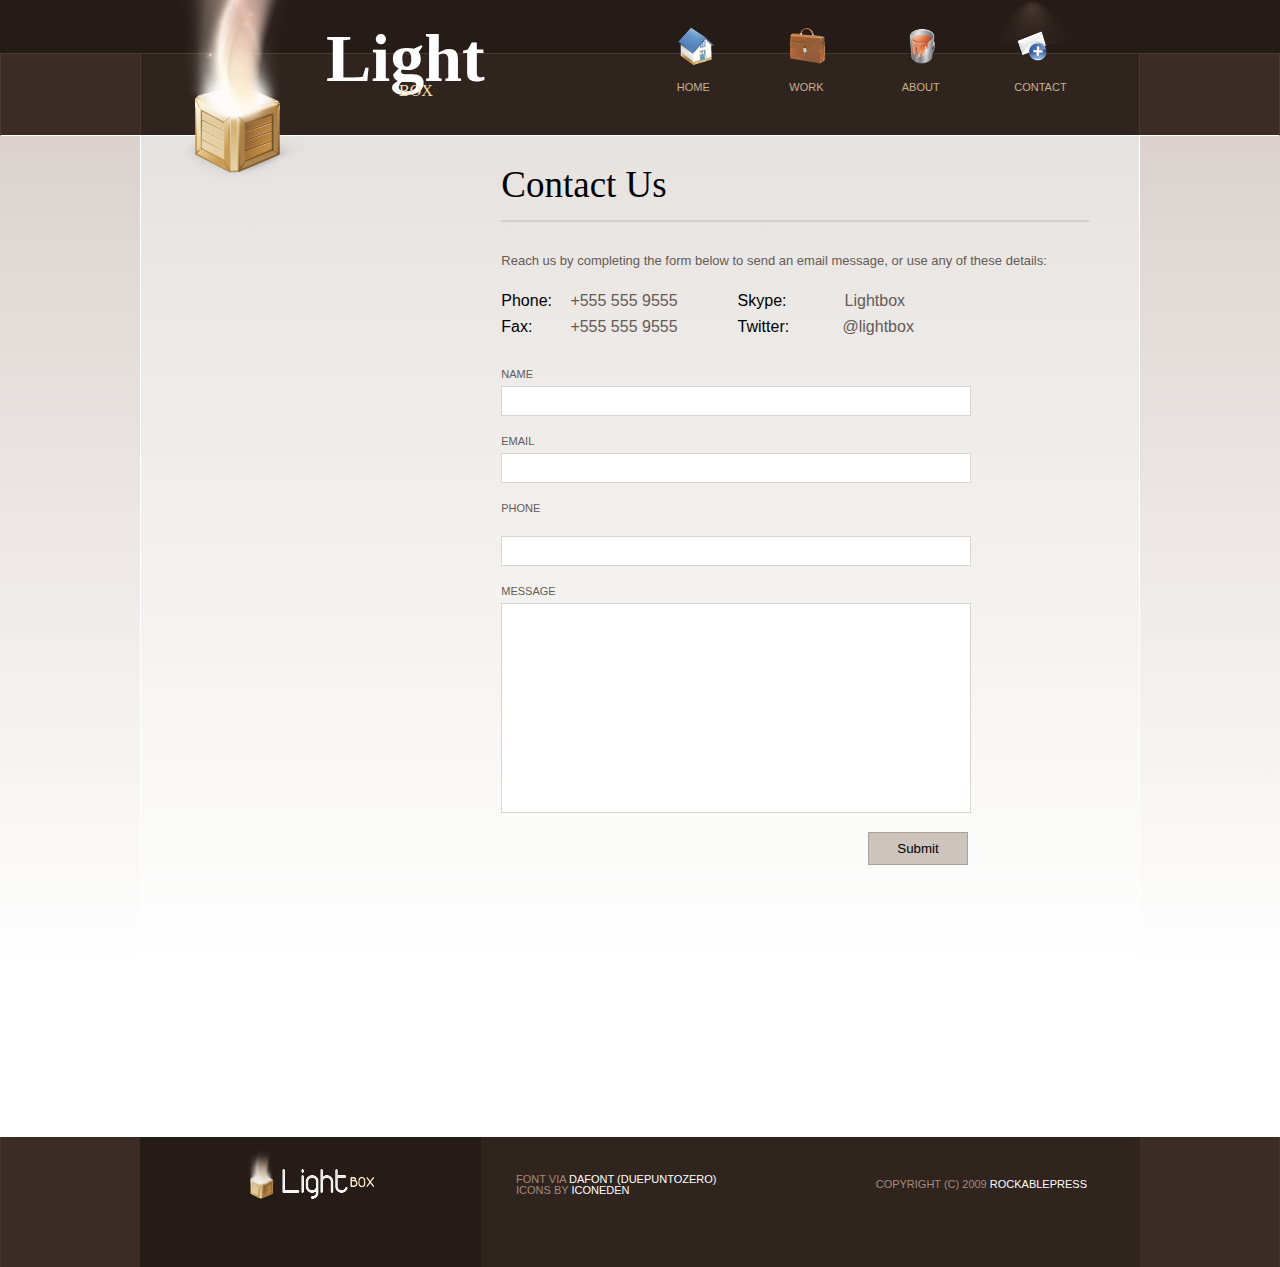
==== commit b081da95: "done 26/11/2021" ====
--- a/contact.html
+++ b/contact.html
@@ -28,67 +28,79 @@
         color: #f32951;
       }
     </style>
-    <link rel="stylesheet" href="assets/css/reset.css" />
     <link rel="stylesheet" href="assets/css/style.css" />
   </head>
   <body>
     <div class="contact">
-      <header class="contact_header">
-        <div class="contact_header-top">
-          <div class="contact_menu">
-            <ul class="contact_navbar">
-              <a href="./index.html">
-                <li class="contact-item">
-                  <img
-                    src="assets/images/logo1.png"
-                    alt=""
-                    class="contact-item_image"
-                  />
-                  <p>HOME</p>
-                </li>
-              </a>
-              <li class="contact-item">
-                <img
-                  src="assets/images/logo2.png"
-                  alt=""
-                  class="contact-item_image"
-                />
-                <p>WORK</p>
-              </li>
-              <li class="contact-item">
-                <img
-                  src="assets/images/logo3.png"
-                  alt=""
-                  class="contact-item_image"
-                />
-                <p>ABOUT</p>
-              </li>
-              <li class="contact-item">
-                <img
-                  src="assets/images/bubble.png"
-                  alt=""
-                  class="lightbox-bubble"
-                />
-                <img
-                  src="assets/images/logo4.png"
-                  alt=""
-                  class="contact-item_image"
-                />
-                <p>CONTACT</p>
-              </li>
-            </ul>
-          </div>
+      <header class="header">
+        <div class="header-nav">
+          <ul class="header-nav_bar">
+            <li class="header_item">
+              <img
+                src="./assets/images/bubble.png"
+                alt=""
+                class="header_item-bubble opacity"
+              />
+              <div>
+                <a href="./index.html">
+                  <img src="./assets/images/logo1.png" alt="" />
+                  <p>Home</p>
+                </a>
+              </div>
+            </li>
+            <li class="header_item">
+              <img
+                src="./assets/images/bubble.png"
+                alt=""
+                class="header_item-bubble opacity"
+              />
+              <div>
+                <a href="">
+                  <img src="./assets/images/logo2.png" alt="" />
+                  <p>Work</p>
+                </a>
+              </div>
+            </li>
+            <li class="header_item">
+              <img
+                src="./assets/images/bubble.png"
+                alt=""
+                class="header_item-bubble opacity"
+              />
+              <div>
+                <a href="">
+                  <img src="./assets/images/logo3.png" alt="" />
+                  <p>About</p>
+                </a>
+              </div>
+            </li>
+            <li class="header_item">
+              <img
+                src="./assets/images/bubble.png"
+                alt=""
+                class="header_item-bubble"
+              />
+              <div>
+                <a href="./contact.html">
+                  <img src="./assets/images/logo4.png" alt="" />
+                  <p>Contact</p>
+                </a>
+              </div>
+            </li>
+          </ul>
         </div>
-
-        <div class="contact_header-bot">
-          <div class="contact_header-main">
-            <div class="contact-content">
-              <img src="assets/images/logo.png" alt="" class="contact-logo" />
-
-              <div class="contact-name">Light</div>
-              <div class="contact-name1">BOX</div>
-            </div>
-          </div>
+        <div class="header-info">
+          <ul class="header_main contact_header-main">
+            <li class="contact_header-main-img">
+              <img src="./assets/images/logo.png" alt="" />
+            </li>
+            <li>
+              <div class="header-title contact_header-title">
+                <h1>Light</h1>
+                <p>BOX</p>
+              </div>
+            </li>
+          </ul>
         </div>
       </header>
       <div class="contact_main">
--- a/assets/css/style.css
+++ b/assets/css/style.css
@@ -142,269 +142,243 @@
   resize: none;
 }
 
+* {
+  box-sizing: border-box;
+}
+
 body {
-  font-family: "Montserrat", sans-serif;
-  max-width: 1920px;
   line-height: 1;
-  margin: 0 auto;
 }
 
 html {
   scroll-behavior: smooth;
 }
 
-.lightbox_header {
-  height: 266px;
-}
-.lightbox_header-main {
-  width: 71.45%;
+.header-nav {
+  width: 100%;
+  background-color: #251b17;
+  display: flex;
+}
+.header-nav_bar {
+  width: 450px;
+  height: 53px;
+  margin-left: 50%;
+  display: flex;
+  justify-content: space-around;
+}
+.header_item div {
+  margin-left: 25px;
+  margin-top: -20px;
+}
+.header_item a {
+  color: #c7b18d;
+  display: block;
+  text-transform: uppercase;
+  line-height: 25px;
+  font-size: 11px;
+  font-family: "Arial";
+}
+.header-info {
+  background-color: #3b2c25;
+  border: solid 1px #4c3a30;
+  border-bottom: solid 1px #ffff;
+}
+.header_main {
+  width: 1000px;
   height: 213px;
-  margin: 0 auto;
+  margin: auto;
   background-color: #30241f;
-  border-left: 1px solid #5e463c;
-  border-right: 1px solid #5e463c;
-  border-top: 1px solid #4a362e;
-}
-.lightbox_header-top {
-  height: 53px;
-  background-color: #251b17;
-}
-.lightbox_header-bot {
-  background-color: #3b2c25;
-  border-top: 1px solid #4a362e;
-}
-.lightbox-bubble {
-  top: 0;
-  right: 50;
-  transform: translateX(-42%);
-  position: absolute;
-  z-index: 1;
-}
-.lightbox-logo {
-  margin-top: -145px;
-  margin-left: -40px;
-}
-.lightbox_menu {
-  width: 80%;
-  margin: 0 auto;
-}
-.lightbox_navbar {
-  display: flex;
-  text-decoration: none;
-  float: right;
-  margin-right: 102px;
-}
-.lightbox-item {
-  margin-top: 32px;
-  margin-left: 87px;
-  text-align: center;
-}
-.lightbox-item_image {
-  width: 33px;
-  margin-bottom: 12px;
-  z-index: 2;
-}
-.lightbox-item p {
-  font-size: 11px;
+  display: flex;
+  border-left: solid 1px #4c3a30;
+  border-right: solid 1px #4c3a30;
+}
+.header_main img {
+  margin-top: -50.3%;
+  margin-left: -15%;
+  display: block;
+}
+.header-title {
+  display: block;
+  height: 98px;
+  margin-top: 90px;
+  margin-left: -123px;
+  padding-right: 25px;
+  border-right: #4f3b31 solid 2px;
+  color: white;
+  font-size: 24px;
+  font-family: "Duepuntozero";
+}
+.header-title h1 {
+  font-size: 68px;
+  font-weight: 800;
+}
+.header-title p {
+  font-size: 16px;
+  color: #fae1b3;
+  margin-left: 73px;
+  margin-top: -9px;
+}
+.header-desc {
+  width: 463px;
+  display: block;
+  margin-top: 95px;
+  margin-left: 30px;
+  font-size: 17px;
   font-family: Arial, Helvetica, sans-serif;
-  font-weight: 500;
-  color: #c7b18d;
-  text-transform: uppercase;
-  text-align: center;
-  text-decoration: none;
-}
-.lightbox-name {
-  margin-left: 170px;
-  margin-top: -177px;
-  color: #ede8e4;
-  font-size: 60px;
-  font-weight: 900;
-  display: block;
-  width: 124px;
-  height: 67px;
-  font-family: "Duepuntozero";
-}
-.lightbox-name1 {
-  margin-left: 238px;
-  color: #c7b18d;
-  font-size: 13px;
-  font-weight: 600;
-  margin-top: -10px;
-  font-family: "Duepuntozero";
-}
-.lightbox-content {
-  display: flex;
-  height: 93px;
-}
-.lightbox-paragraph {
-  margin: -70px 245px 0 291px;
-  color: #a68a7d;
-  line-height: 1.3;
-  padding-left: 21px;
-  padding-top: 5px;
-  padding-bottom: 5px;
-  font-size: 17px;
-  border-left: 1px solid #4f3b33;
-  height: 69px;
-}
-.lightbox_main {
+  color: #a68b7a;
+  line-height: 1.5;
+}
+
+.info {
   background-image: linear-gradient(#dbd2ce, white);
-  height: 80%;
-  margin-bottom: 100px;
-}
-.lightbox_container {
-  width: 71.45%;
-  margin: 0 auto;
+}
+.info_main {
   background-image: linear-gradient(#e6e2df, white);
-  height: 100%;
-  border-left: 1px solid white;
-  border-right: 1px solid white;
-}
-.lightbox_info {
-  width: calc(65.9% - 6px);
-  height: 100%;
-  margin-left: auto;
-  padding-top: 30px;
-  padding-right: 37px;
-}
-.lightbox_plan {
-  display: flex;
-  justify-content: space-between;
-  border-bottom: 1px solid #cec5c0;
-}
-.lightbox_plan-quote {
-  float: right;
-  margin-right: 10px;
-  margin-left: 60px;
-  width: 70%;
-  background: #e6e2df;
-  color: #7f6357;
-  padding: 25px;
-  font: italic 18px/27px georgia;
-  position: relative;
-}
-.lightbox_plan-quote ::before {
-  content: "";
-  position: absolute;
-  bottom: -25px;
-  right: 35px;
-  border-top: 25px solid #e3e3e3;
-  border-left: 30px solid #f1efed;
-  border-right: 5px solid #f1efed;
-}
-.lightbox_plan-quote p {
-  font-size: 20px;
-  margin-bottom: 20px;
-  color: #7f6357;
-  font-family: georgia;
-}
-.lightbox_plan-author {
-  font: bold normal 15px arial;
-  color: #2f231e;
-  float: right;
-  margin-right: 10px;
-  padding-top: 35px;
-  font-weight: bold;
-}
-.lightbox_plan-author span {
-  font-size: 10px;
-  line-height: 10px;
-  display: block;
-  color: #89451f;
-}
-.lightbox-title {
+  width: 1000px;
+  margin: auto;
+  padding-bottom: 120px;
+  border-left: solid 1px #ffff;
+  border-right: solid 1px #ffff;
+}
+.info_desc {
+  width: 645px;
+  margin-left: 34.7%;
+  display: flex;
+  padding-right: 40px;
+}
+.info_list {
+  margin-top: 30px;
+}
+.info_list-title {
   font-weight: 600;
   font-size: 35px;
   margin-bottom: 25px;
   font-family: "Duepuntozero";
   color: #2f231e;
 }
-.lightbox-information {
+.info_list-information {
   border-top: 1px solid #cfc6c0;
   padding-top: 30px;
-  padding-right: 20px;
-}
-.lightbox-list {
-  display: flex;
-}
-.lightbox-list img {
+  margin-right: 30px;
+}
+.info_list-item {
+  margin-bottom: 30px;
+  display: flex;
+}
+.info_list-item img {
   height: 40px;
   margin-right: 15px;
 }
-.lightbox-list_item {
-  margin-bottom: 30px;
-}
-.lightbox-list_item h2 {
+.info_list-item h2 {
   color: #836065;
   font-weight: 600;
   font-size: 30px;
   margin-bottom: 15px;
   font-family: "Duepuntozero";
 }
-.lightbox-list_item p {
-  width: 300px;
+.info_list-item p {
+  width: 281px;
   font-size: 14px;
   color: #645a56;
   line-height: 1.5;
   font-family: Arial, Helvetica, sans-serif;
 }
-.lightbox_recent p > strong {
+.info_paragraph {
+  background-color: #e0d7d2;
+  padding: 30px 24px;
+  margin-top: 30px;
+  height: 424px;
+  position: relative;
+}
+.info_paragraph blockquote {
+  font-size: 19px;
+  line-height: 27px;
+  color: #7f6357;
+  font-style: italic;
+  font-family: "Georgia";
+}
+.info_paragraph blockquote ::before {
+  content: "";
+  position: absolute;
+  bottom: -25px;
+  right: 35px;
+  border-top: 25px solid #e0d7d2;
+  border-left: 30px solid #f1efed;
+  border-right: 5px solid #f1efed;
+}
+.info-author {
+  font: bold normal 15px arial;
+  color: #2f231e;
+  float: right;
+  margin-right: -15px;
+  padding-top: 75px;
+  font-weight: bold;
+}
+.info-author span {
+  font-size: 10px;
+  line-height: 10px;
+  display: block;
+  color: #89451f;
+}
+.info_recent {
+  margin-left: 345px;
+  margin-right: 25px;
+  border-top: 1px solid #cec5c0;
+}
+.info_recent-top {
+  display: flex;
+  justify-content: space-between;
+  align-items: center;
+  margin-top: 33px;
+  margin-bottom: 30px;
+}
+.info_recent-top h2 {
+  font-size: 41px;
+  line-height: 34px;
+  color: #2f231e;
+  font-weight: 800;
+  font-family: "Duepuntozero";
+}
+.info_recent-number {
+  display: flex;
+  justify-content: space-between;
+}
+.info_recent-number li {
+  margin-left: 8px;
+  margin-top: 4px;
+}
+.info_recent-image {
+  background-color: white;
+}
+.info_recent-image img {
+  border: 1px solid #cec5c0;
+  padding: 19px;
+}
+.info_recent-info p > strong {
   color: #000;
   font-weight: 800;
 }
-.lightbox_recent p {
+.info_recent-info p {
   text-align: right;
   font-size: 13px;
   font-style: italic;
   color: #4e4d4d;
   margin-top: 15px;
-  margin-right: 10px;
-}
-.lightbox_recent-main {
-  display: flex;
-  align-items: center;
-  justify-content: space-between;
-  padding-top: 30px;
-  margin-bottom: 26px;
-}
-.lightbox_recent-title {
-  margin-bottom: 0;
-  font-size: 37px;
-  color: #2f231e;
-  font-weight: 600;
-  font-family: "Duepuntozero";
-}
-.lightbox_recent-number {
-  display: flex;
-  gap: 8px;
-  margin-right: 10px;
-}
-.lightbox_recent-image {
-  width: 94%;
-  padding: 13px;
-  border: 1px solid #d6cec9;
-  background: white;
-  margin-right: 100px;
-}
-.lightbox_recent-image img {
-  width: 100%;
-  display: block;
-  margin: 0 auto;
-  border: 1px solid #cecece;
-}
-.lightbox_footer {
+}
+
+.footer {
   height: 100px;
   background-color: #3b2c25;
   border-right: 1px solid #48362d;
   border-left: 1px solid #48362d;
 }
-.lightbox_footer-main {
-  width: 71.45%;
+.footer-main {
+  width: 1000px;
   height: 100%;
   margin: 0 auto;
   display: flex;
 }
-.lightbox_footer-left {
+.footer-left {
   width: 34.1%;
   height: 100%;
   background-color: #251b17;
@@ -412,9 +386,8 @@
   justify-content: center;
   align-items: center;
 }
-.lightbox_footer-right {
+.footer-right {
   width: 65.9%;
-  height: 30px;
   background-color: #30241f;
   padding: 35px;
   padding-right: 53px;
@@ -422,228 +395,146 @@
   justify-content: space-between;
   align-items: center;
 }
-.lightbox_footer p {
+.footer p {
   color: #a68a7d;
   text-transform: uppercase;
   font-size: 11px;
 }
-.lightbox_footer p span {
+.footer p span {
   color: #fff;
 }
 
-@media only screen and (max-width: 1024px) {
-  .arrow {
+.opacity {
+  opacity: 0;
+}
+
+@media (min-width: 768px) and (max-width: 1023px) {
+  .header_main {
+    width: 100%;
+  }
+  .header-title {
+    border-right: none;
+  }
+  .header-desc {
+    margin-left: 0;
+  }
+  .header-nav_bar {
+    margin-left: 39%;
+  }
+
+  .info_desc, .info_recent {
+    margin-left: 10%;
+  }
+  .info_desc-image img, .info_recent-image img {
+    padding: 36px;
+  }
+  .info_main {
+    padding-top: 30px;
+    width: 100%;
+  }
+
+  .footer-main {
+    width: 100%;
+  }
+}
+@media (max-width: 479px) {
+  .header-nav_bar {
+    margin-left: 0;
+  }
+  .header_main {
+    width: 100%;
+    height: 335px;
+  }
+  .header_main-img {
+    display: inline-block;
+  }
+  .header_main-img img {
+    margin-top: 0;
+    margin-left: 0;
+    display: block;
+    width: 53%;
+  }
+  .header-title {
+    border-right: none;
+    margin-left: -116px;
+  }
+  .header-desc {
+    display: block;
+    margin-top: 231px;
+    margin-left: -305px;
+    width: 90%;
+  }
+
+  .info_main {
+    width: 100%;
+  }
+  .info_desc {
+    width: 100%;
+    margin-left: 0;
+    flex-direction: column;
+    margin-bottom: 25%;
+    padding-right: 0;
+  }
+  .info_list {
+    margin-left: 5%;
+  }
+  .info_paragraph {
+    width: 80%;
+    margin: auto;
+  }
+  .info-author {
+    padding-top: 55%;
+  }
+  .info_recent {
+    margin-left: 5%;
+    margin-right: 5%;
+  }
+  .info_recent-image img {
+    width: 100%;
+  }
+
+  .footer-main {
+    width: auto;
+  }
+  .footer-left {
     display: none;
   }
-
-  .lightbox_container {
-    width: calc(100% - 2px);
-  }
-  .lightbox_footer-main {
-    width: 100%;
-  }
-  .lightbox_header-main {
-    width: calc(100% - 1px);
-    border-left: none;
-  }
-}
-@media only screen and (max-width: 768px) {
-  .lightbox_plan {
-    width: 100%;
-  }
-  .lightbox_plan-desc {
-    width: 100%;
-  }
-  .lightbox_main {
-    width: 100%;
-  }
-  .lightbox_recent-main {
-    display: inline-block;
-  }
-  .lightbox_recent-title {
-    margin-bottom: 10px;
-  }
-  .lightbox_info {
+  .footer-right {
     width: auto;
-    padding-top: 50px;
-    padding-left: 30px;
-    margin-left: 0;
-  }
-  .lightbox-logo {
+  }
+}
+@media (max-width: 320px) {
+  .header_main {
+    height: 286px;
+  }
+  .header_main-img {
     display: none;
   }
-  .lightbox-nameLeft {
-    width: 100%;
-  }
-  .lightbox-name {
-    margin-top: 97px;
-  }
-  .lightbox-paragraph {
-    width: 296px;
-    margin: -81px 106px 0 304px;
-  }
-  .lightbox_container {
-    width: calc(100% - 2px);
-  }
-  .lightbox_footer-main {
-    width: 100%;
-  }
-  .lightbox_header-main {
-    width: calc(100% - 1px);
-    border-left: none;
-  }
-
-  .arrow {
-    transform: translateX(500%);
-  }
-}
-@media only screen and (max-width: 375px) {
-  .lightbox-logo {
-    display: none;
-  }
-  .lightbox_header-main {
-    width: 100%;
-  }
-}
-@media only screen and (max-width: 414px) {
-  .lightbox-main {
-    display: inline-block;
-  }
-  .lightbox_footer-left {
-    display: none;
-  }
-  .lightbox_footer-right {
-    width: 100%;
-    padding-right: 0;
-  }
-  .lightbox_recent {
-    margin-top: 70px;
-  }
-  .lightbox_recent-image {
-    width: 85%;
-  }
-  .lightbox_plan {
-    display: block;
-    border-bottom: none;
-  }
-  .lightbox-name1 {
-    margin-left: 91px;
-  }
-  .lightbox-content {
-    display: inline;
-  }
-  .lightbox-item {
-    margin-left: 47px;
-  }
-  .lightbox-paragraph {
-    padding: 0;
-    border: none;
-    width: 200px;
-    font-size: 15px;
-    margin: -81px 292px 0 162px;
-  }
-  .lightbox_plan-desc {
-    height: 400px;
-  }
-  .lightbox-name {
-    margin-left: 26px;
-  }
-  .lightbox-nameRight {
-    margin-left: 81px;
-    width: 75%;
-    margin-top: 5px;
-  }
-  .lightbox-logo {
-    display: none;
-  }
-  .lightbox_navbar {
-    margin: 10px auto;
-  }
-  .lightbox-list_item p {
-    width: 265px;
-  }
-
-  .arrow {
-    display: none;
-  }
-}
-@media only screen and (max-width: 320px) {
-  .lightbox_footer img {
-    display: none;
-  }
-  .lightbox_footer-right {
-    width: 100%;
-    padding-right: 0;
-  }
-  .lightbox_recent {
-    margin-top: 123px;
-  }
-  .lightbox_recent-title {
-    margin-bottom: 10px;
-  }
-  .lightbox_recent-main {
-    display: inline-block;
-  }
-  .lightbox_recent-image {
-    width: 85%;
-  }
-  .lightbox_plan {
-    display: block;
-    border-bottom: none;
-  }
-  .lightbox-name1 {
-    margin-left: 91px;
-  }
-  .lightbox-content {
-    display: inline;
-  }
-  .lightbox-item {
-    margin-left: 33px;
-  }
-  .lightbox-paragraph {
-    width: 256px;
-    font-size: 15px;
-    margin: 18px 286px 0 33px;
-    text-align: center;
-  }
-  .lightbox_plan-desc {
-    height: 400px;
-  }
-  .lightbox-name {
-    margin-left: 112px;
-    margin-bottom: 94px;
-  }
-  .lightbox-name1 {
-    margin-left: 180px;
-    margin-top: -103px;
-  }
-  .lightbox-nameRight {
-    margin-left: 81px;
-    width: 75%;
-    margin-top: 5px;
-  }
-  .lightbox-logo {
-    display: none;
-  }
-  .lightbox_navbar {
-    margin: 10px auto;
-  }
-  .lightbox-list_item p {
-    width: 200px;
-  }
-  .lightbox_header {
-    height: 336px;
-  }
-  .lightbox_header-main {
+  .header-nav_bar {
     width: auto;
-    height: 500px;
+  }
+  .header_item {
+    margin-right: -15px;
+  }
+  .header-title {
+    margin-left: 59%;
+    margin-top: 40%;
+  }
+  .header-desc {
+    width: 91%;
+    margin-top: 164px;
+    margin-left: -144px;
+  }
+
+  .info-author {
+    padding-top: 35%;
+  }
+  .info_list-item p {
+    width: auto;
   }
 }
 body {
-  font-family: "Montserrat", sans-serif;
-  max-width: 1920px;
   line-height: 1;
-  margin: 0 auto;
 }
 
 html {
@@ -654,14 +545,31 @@
   width: 100%;
   height: 136px;
 }
+.contact_header-title {
+  display: block;
+  height: 98px;
+  margin-top: -30px;
+  margin-left: -100px;
+  padding-right: 25px;
+  color: white;
+  font-size: 24px;
+  font-family: "Duepuntozero";
+  border-right: none;
+}
 .contact_header-main {
-  width: 71%;
-  height: 83px;
-  margin: 0 auto;
+  width: 1000px;
+  height: 81px;
+  margin: auto;
   background-color: #30241f;
-  border-left: 1px solid #5e463c;
-  border-right: 1px solid #5e463c;
-  border-top: 1px solid #4a362e;
+  display: flex;
+  border-left: solid 1px #4c3a30;
+  border-right: solid 1px #4c3a30;
+}
+.contact_header-main-img {
+  display: block;
+}
+.contact_header-main-img img {
+  margin-top: -99.3%;
 }
 .contact_header-top {
   height: 53px;
@@ -724,12 +632,13 @@
   margin-bottom: 170px;
 }
 .contact_container {
-  width: 71%;
-  margin: 0 auto;
   background-image: linear-gradient(#e6e2df, white);
   height: 100%;
   border-left: 1px solid white;
   border-right: 1px solid white;
+  width: 1000px;
+  margin: auto;
+  padding-bottom: 135px;
 }
 .contact_info {
   width: 63.9%;
@@ -776,14 +685,13 @@
   border-left: 1px solid #48362d;
 }
 .contact_footer-main {
-  width: 71.45%;
+  width: 1000px;
   height: 100%;
-  margin: 0 auto;
+  margin: auto;
   display: flex;
 }
 .contact_footer-left {
   width: 34.1%;
-  height: calc(100% - 10px);
   background-color: #251b17;
   display: flex;
   justify-content: center;
@@ -856,6 +764,10 @@
     transform: translateX(-34%);
   }
 
+  .contact_form input,
+.contact_form textarea {
+    width: 100%;
+  }
   .contact_plan {
     width: 100%;
   }
@@ -869,8 +781,16 @@
   .contact_info {
     width: auto;
     padding-top: 50px;
-    padding-left: 70px;
+    padding-left: 30px;
     margin-left: 0;
+  }
+  .contact_info-author ul li {
+    width: 100%;
+    display: block;
+    margin-bottom: 15px;
+  }
+  .contact_info-author ul li:nth-child(2) {
+    width: 100%;
   }
   .contact-logo {
     display: none;
@@ -898,9 +818,17 @@
   .contact button {
     margin-right: 125px;
   }
+  .contact_header-title {
+    margin-top: 47px;
+    margin-left: 149px;
+  }
   .contact_header-main {
     width: calc(100% - 1px);
     border-left: none;
+    height: 138px;
+  }
+  .contact_header-main-img {
+    display: none;
   }
 
   .arrow {
@@ -911,11 +839,18 @@
   .contact_header {
     height: 173px;
   }
+  .contact_header-title {
+    margin-top: 48px;
+    margin-left: 121px;
+  }
   .contact_header-bot {
     height: 100%;
   }
   .contact_header-main {
     height: 100%;
+  }
+  .contact_header-main-img {
+    display: none;
   }
   .contact-name {
     margin-top: 47px;
@@ -926,10 +861,11 @@
     margin-top: -5px;
   }
   .contact-item {
-    margin-left: 47px;
+    margin-left: 46px;
     width: 25%;
   }
   .contact_info {
+    padding-right: 6%;
     padding-top: 20px;
     padding-left: 30px;
   }
@@ -945,7 +881,72 @@
     display: none;
   }
   .contact button {
-    margin-right: 100px;
+    margin-right: -7px;
+  }
+}
+@media only screen and (max-width: 320px) {
+  .contact_footer img {
+    display: none;
+  }
+  .contact_footer-right {
+    width: 100%;
+    padding-right: 0;
+  }
+  .contact_recent {
+    margin-top: 123px;
+  }
+  .contact_recent-title {
+    margin-bottom: 10px;
+  }
+  .contact_recent-main {
+    display: inline-block;
+  }
+  .contact_recent-image {
+    width: 85%;
+  }
+  .contact_plan {
+    display: block;
+    border-bottom: none;
+  }
+  .contact-name1 {
+    margin-left: 91px;
+  }
+  .contact-content {
+    display: inline;
+  }
+  .contact-item {
+    margin-left: 33px;
+  }
+  .contact_plan-desc {
+    height: 400px;
+  }
+  .contact-name {
+    margin-left: 112px;
+    margin-bottom: 94px;
+  }
+  .contact-name1 {
+    margin-left: 180px;
+    margin-top: -103px;
+  }
+  .contact-nameRight {
+    margin-left: 81px;
+    width: 75%;
+    margin-top: 5px;
+  }
+  .contact-logo {
+    display: none;
+  }
+  .contact_navbar {
+    margin: 10px auto;
+  }
+  .contact-list_item p {
+    width: 200px;
+  }
+  .contact_header {
+    height: 187px;
+  }
+  .contact_header-main {
+    width: auto;
   }
 }
 
